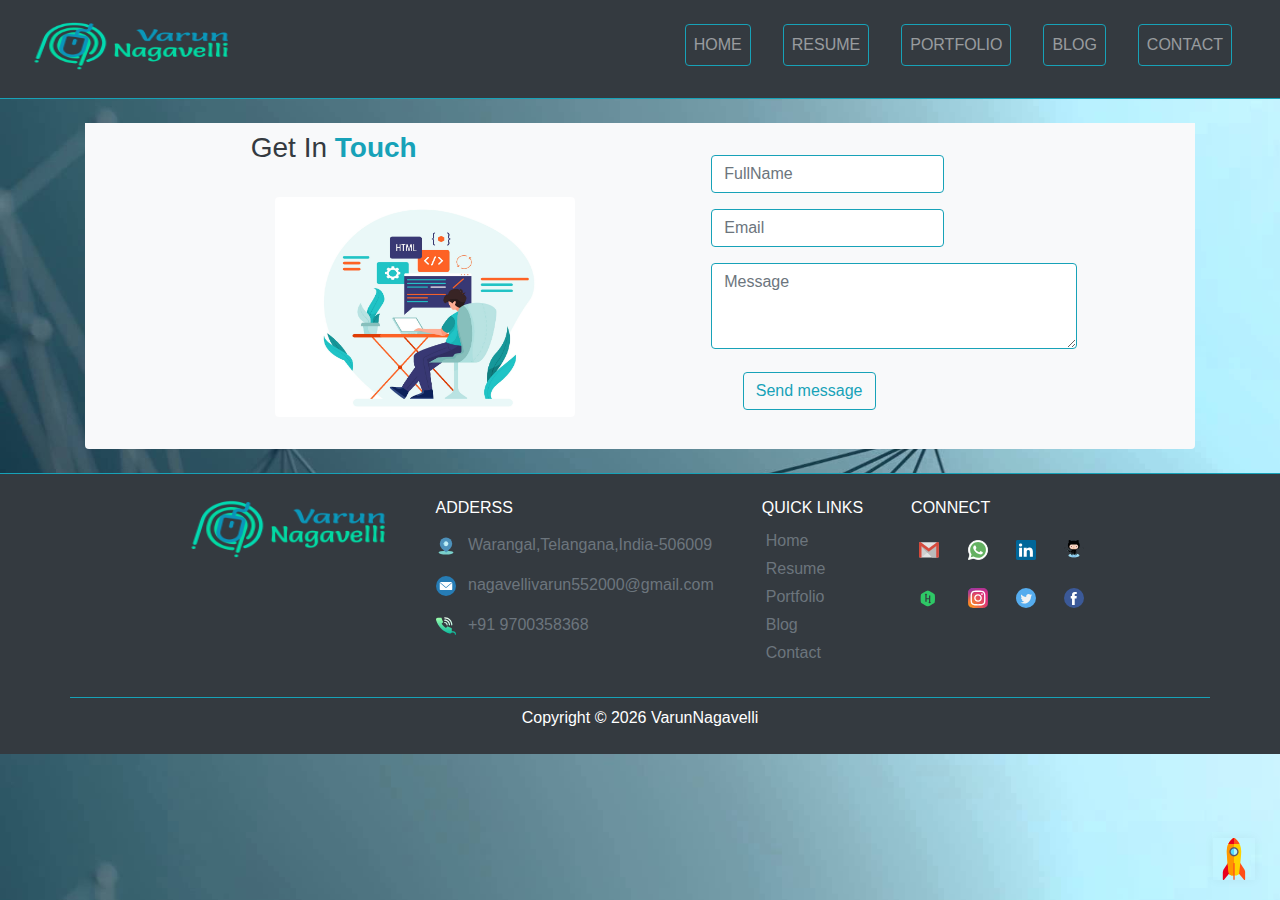
==== Contact.htm @ b2f405ee "Added new files" ====
<!DOCTYPE html>
<html lang="en">
  <head>
    <meta charset="utf-8" />
    <link rel="icon" href="./favicon.ico"/>
    <link rel="stylesheet" href="./styles.css"/>
    <meta name="viewport" content="width=device-width, initial-scale=1, shrink-to-fit=no">
    <meta name="theme-color" content="#000000" />
    <meta name="description" content="Web site created using create-react-app"/>
    
    <!-- jQuery -->
        <script src="https://code.jquery.com/jquery-2.2.4.min.js" integrity="sha256-BbhdlvQf/xTY9gja0Dq3HiwQF8LaCRTXxZKRutelT44=" crossorigin="anonymous"></script>
    
    <!-- Bootstrap files (jQuery first, then Popper.js, then Bootstrap JS) -->
        <link href="https://stackpath.bootstrapcdn.com/bootstrap/4.4.1/css/bootstrap.min.css" rel="stylesheet" type="text/css"/>
        <script src="https://stackpath.bootstrapcdn.com/bootstrap/4.4.1/js/bootstrap.bundle.min.js" type="text/javascript"></script>
        <link rel="stylesheet" href="https://use.fontawesome.com/releases/v5.7.0/css/all.css" integrity="sha384-lZN37f5QGtY3VHgisS14W3ExzMWZxybE1SJSEsQp9S+oqd12jhcu+A56Ebc1zFSJ" crossorigin="anonymous">
    

    <title>Varun Nagavelli</title>

    <script type="text/javascript">
        /// some script
        $(function () {
            'use strict'
          $("[data-trigger]").on("click", function(){
                var trigger_id =  $(this).attr('data-trigger');
                $(trigger_id).toggleClass("show");
                $('body').toggleClass("offcanvas-active");
            });
            // close if press ESC button 
            $(document).on('keydown', function(event) {
                if(event.keyCode === 27) {
                  $(".navbar-collapse").removeClass("show");
                  $("body").removeClass("overlay-active");
                }
            });
            // close button 
            $(".btn-close").click(function(e){
                $(".navbar-collapse").removeClass("show");
                $("body").removeClass("offcanvas-active");
            });
        })       
    </script>

    <script>
      $(document).ready(function() {
      $(window).scroll(function() {
      if ($(this).scrollTop() > 20) {
      $('#toTopBtn').fadeIn();
      } else {
      $('#toTopBtn').fadeOut();
      }
      });

      $('#toTopBtn').click(function() {
      $("html, body").animate({
      scrollTop: 0
      }, 1000);
      return false;
      });
      });
    </script>

  </head>
  <body>
    <noscript>You need to enable JavaScript to run this app.</noscript>
    <a href="/" id="toTopBtn" class="cd-top text-replace js-cd-top cd-top--is-visible cd-top--fade-out" data-abc="true"></a>    
    <div id="root" class="d-flex flex-column">
    <!-- Header -->
    <!-- NavBar Start -->
      <div class="bg-dark border-bottom border-info">
          <nav class="navbar navbar-expand-lg navbar-dark bg-dark">
            <div class="container">
              <a class="navbar-brand center d-block" href="index.html"><img class="navbar-brand" src="logo.png" height="60" width="200" alt="VARUN"/></a>
              <button class="navbar-toggler bg-dark" type="button" data-trigger="#main_nav">
                <span class="navbar-toggler-icon"></span>
              </button>
            </div>        
            <div class="navbar-collapse py-2" id="main_nav">
              <div class="offcanvas-header py-5">
                <span class="container bg-dark rounded">
                  <h3 class="text-info py-2 ml-3">MENU</h3>
                  <button class="btn btn-danger btn-close close text-white" aria-label="Close"><span aria-hidden="true">&times;</span></button>
                </span>                 
              </div>
              <ul class="navbar-nav ml-auto mr-3">
                <li class="nav-item px-3 py-2"><a class="nav-link btn btn-outline-info" href="index.html">HOME</a> </li>
                <li class="nav-item px-3 py-2"><a class="nav-link btn btn-outline-info" href="Resume.htm">RESUME</a></li>
                <li class="nav-item px-3 py-2"><a class="nav-link btn btn-outline-info" href="Portfolio.htm">PORTFOLIO</a></li>
                <li class="nav-item px-3 py-2"><a class="nav-link btn btn-outline-info" href="#">BLOG</a></li>
                <li class="nav-item px-3 py-2"><a class="nav-link btn btn-outline-info" href="Contact.htm">CONTACT</a></li>
              </ul>
            </div>
          </nav>
        <span class="p-1 d-flex flex-column"></span>      
      </div>
      <!-- Navbar End -->

      <!-- Body Start-->
        <div class="container" id="Getintouch">
        <div class="container-fluid rounded-bottom bg-light py-2 my-4 justify-content-center d-flex flex-row">
          <span class="getintch">
            <div class="justify-content-center d-flex flex-column mx-5">
              <div class="pd-2">
                <h3 class="display-5 block-title text-dark">Get In <b class="text-info">Touch</b></h3>
              </div>
              <div class="p-4">
                <img class="rounded" src="git.jpg" height="220" width="300" alt=""></img>
              </div>
            </div>
            <div class="justify-content-center py-4 ml-5">            
              <div class="text-info">
                <form id="contact-form" method="" action=""> 
                  <ul class="list-unstyled">
                    <li class="list-inline-item">
                    <i class="fa fa-user pr-1"></i>
                    </li>
                    <li class="list-inline-item">
                    <input id="form_name" type="text" name="name" class="form-control border-info" placeholder="FullName" required="required" data-error="Name is required." />
                    </li> 
                  </ul>
                  <ul class="list-unstyled">
                    <li class="list-inline-item">               
                    <i class="fa fa-envelope pr-1"></i>
                    </li>
                    <li class="list-inline-item">
                    <input id="form_email" type="email" name="email" class="form-control border-info" placeholder="Email" required="required" data-error="Valid email is required." />
                    </li>
                  </ul>
                  <ul class="list-unstyled">
                    <li class="list-inline-item">
                    <i class="fa fa-comment pr-1"></i>
                    </li>
                    <li class="list-inline-item">
                    <textarea id="form_message" name="message" class="form-control border-info" placeholder="Message" rows="3" cols="35" required="required" data-error="Please, leave me a message."></textarea>
                    </li>
                  </ul> 
                    <input type="submit" class="btn btn-outline-info mx-5" value="Send message"/>
                </form>
              </div>
            </div>
          </span>
        </div>        
      </div>
      <!-- Body End -->

      <!-- Footer Start -->
      <div class="text-center text-white bg-dark border-top border-info">
        <div class="d-flex justify-content-center pt-2">
        <span class="offcanvas-cont d-flex justify-content-center">
          <span class="offcanvas-conts1">
            <div class="mx-4 my-3">
              <a href="index.html"><img src="logo.png" height="60" width="200" alt="VARUN"/></a>
            </div>
            <div class="mx-4 my-3">
              <div class="text-justify">
                <h6>ADDERSS</h6>
                <ul class="list-unstyled pt-2">
                  <li class="list-inline-item"><img src="icon/location.svg" height="20" width="20" alt="Location"/></li>  
                  <li class="list-inline-item text-secondary">Warangal,Telangana,India-506009</li>
                </ul>
                <ul class="list-unstyled">         
                  <li class="list-inline-item"><img src="icon/mailid.svg" height="20" width="20" alt="Mail"/></li>
                  <li class="list-inline-item text-secondary">nagavellivarun552000@gmail.com</li>
                </ul>
                <ul class="list-unstyled">  
                  <li class="list-inline-item"><img src="icon/call.svg" height="20" width="20" alt="Contact"/></li>
                  <li class="list-inline-item text-secondary">+91 9700358368</li>
                </ul> 
              </div>
            </div>
          </span>
          <span class="offcanvas-conts2 d-flex justify-content-center">         
            <div class="text-justify offcanvas-navs mx-4 my-3">
              <h6>QUICK LINKS</h6>
              <ul class="list-unstyled text-justify">
                <li class="pt-1 px-1"><a class="text-decoration-none text-secondary" href="index.html">Home</a></li>
                <span class="offcanvas-navsspn text-secondary"> /  </span>
                <li class="pt-1 px-1"><a class="text-decoration-none text-secondary" href="Resume.htm">Resume</a></li>
                <span class="offcanvas-navsspn text-secondary"> / </span>
                <li class="pt-1 px-1"><a class="text-decoration-none text-secondary" href="Portfolio.htm">Portfolio</a></li>
                <span class="offcanvas-navsspn text-secondary"> / </span>
                <li class="pt-1 px-1"><a class="text-decoration-none text-secondary" href="#">Blog</a></li>
                <span class="offcanvas-navsspn text-secondary"> / </span>
                <li class="pt-1 px-1"><a class="text-decoration-none text-secondary" href="Contact.htm">Contact </a></li>
              </ul>
            </div>
            <div class="text-justify mx-4 my-3">
              <h6>CONNECT</h6>
              <ul class="list-unstyled pt-2">
                <li class="list-inline-item px-2 py-1"><a href="mailto:nagavellivarun552000@gmail.com"><img src="icon/mail.svg" height="20" width="20" alt="Mail"/></a></li>
                <li class="list-inline-item px-2 py-1"><a href="https://api.whatsapp.com/send?phone=919700358368"><img src="icon/whatsapp.svg" height="20" width="20" alt="Whatsapp"/></a></li>
                <li class="list-inline-item px-2 py-1"><a href="https://www.linkedin.com/in/nagavelli-v-0679aa139/"><img src="icon/linkedin.svg" height="20" width="20" alt="LinkedIn"/></a></li>
                <li class="list-inline-item px-2 py-1"><a href="https://github.com/VarunNagavelli"><img src="icon/github.svg" height="20" width="20" alt="Github"/></a></li>
              </ul>  
              <ul class="list-unstyled">
                <li class="list-inline-item px-2 py-1"><a href="https://www.hackerrank.com/Varun_Arya07"><img src="icon/hackerrank.svg" height="20" width="20" alt="HackerRank"/></a></li>
                <li class="list-inline-item px-2 py-1"><a href="https://www.instagram.com/v_a_r_u_n__a_r_y_a/"><img src="icon/instagram.svg" height="20" width="20" alt="Instagram"/></a></li>
                <li class="list-inline-item px-2 py-1"><a href="https://twitter.com/NagavelliVarun"><img src="icon/twitter.svg" height="20" width="20" alt="Twitter"/></a></li>
                <li class="list-inline-item px-2 py-1"><a href="https://www.facebook.com/varun.aarya.96/"><img src="icon/facebook.svg" height="20" width="20" alt="Facebook"/></a></li>
              </ul>
            </div>
          </span>       
        </span>                          
      </div>
          <div class="container border-top border-info py-2">
            <span class="mx-auto">
              <p>Copyright &copy; <script>document.write(new Date().getFullYear())</script> VarunNagavelli</p>
            </span>
          </div>
      </div>
      <!-- Footer End   -->
    </div>    
  </body>
</html>
---- styles.css ----
/*Loader*/
@keyframes slide {
    0% {
      transform: translate(0, 0);
    }
    2% {
      transform: translate(33px, 0);
    }
    12.5% {
      transform: translate(33px, 0);
    }
    15.5% {
      transform: translate(66px, 0);
    }
    25% {
      transform: translate(66px, 0);
    }
    27% {
      transform: translate(66px, 33px);
    }
    37.5% {
      transform: translate(66px, 33px);
    }
    39.5% {
      transform: translate(33px, 33px);
    }
    50% {
      transform: translate(33px, 33px);
    }
    52% {
      transform: translate(33px, 66px);
    }
    62.5% {
      transform: translate(33px, 66px);
    }
    64.5% {
      transform: translate(0, 66px);
    }
    75% {
      transform: translate(0, 66px);
    }
    77% {
      transform: translate(0, 33px);
    }
    87.5% {
      transform: translate(0, 33px);
    }
    89.5% {
      transform: translate(0, 0);
    }
    100% {
      transform: translate(0, 0);
    }
}
.loader-wrapper{
    width: 100%;
    height: 100%;
    position: fixed;
    top: 0;
    left: 0;
    z-index: 1000;
    background-color: whitesmoke;
    display: flex;
    justify-content: center;
    align-items: center;
}
svg#loading {
    display: block;
    margin: auto;
    width: 20rem;
    height: auto;
}
svg#loading .rect {
    animation: slide 10s ease infinite;
}
svg#loading #rect1 {
    animation-delay: 0s;
}
svg#loading #rect2 {
    animation-delay: -1.42857143s;
}
svg#loading #rect3 {
    animation-delay: -2.85714286s;
}
svg#loading #rect4 {
    animation-delay: -4.28571429s;
}
svg#loading #rect5 {
    animation-delay: -5.71428571s;
}
svg#loading #rect6 {
    animation-delay: -7.14285714s;
}
svg#loading #rect7 {
    animation-delay: -8.57142857s;
}


/*Background*/
body{
    background-image: url(./bgimg.jpg);
    background-size: cover;
}


/*Scroll Rocket*/
.scroll {
    /* color: #fff; */
    margin-top: 100px
}
#toTopBtn {
    position: fixed;
    bottom: 20px;
    right: 25px;
    z-index: 98;
    padding: 21px;
    /* background-color: hsla(5, 76%, 62%, .8) */
}
@media (max-width: 480px) {
    #toTopBtn { right: 10px;
        bottom: 25px;
    }
}
.js .cd-top--fade-out {
    opacity: .5
}
.js .cd-top--is-visible {
    visibility: visible;
    opacity: 1
}
.js .cd-top {
    visibility: hidden;
    opacity: 0;
    transition: opacity .3s, visibility .3s, background-color .3s
}
.cd-top {
    position: fixed;
    bottom: 20px;
    bottom: var(--cd-back-to-top-margin);
    right: 20px;
    right: var(--cd-back-to-top-margin);
    display: inline-block;
    height: 40px;
    height: var(--cd-back-to-top-size);
    width: 40px;
    width: var(--cd-back-to-top-size);
    box-shadow: 0 0 10px rgba(0, 0, 0, .05) !important;
    background: url(./rocket.svg) no-repeat center 90%;
    /* background-color: hsla(5, 76%, 62%, .8); */
    /* background-color: hsla(var(--cd-color-3-h), var(--cd-color-3-s), var(--cd-color-3-l), 0.8) */
}


/*Nav-Collapse*/
body.offcanvas-active{
    overflow:hidden;
}
.offcanvas-header{ 
	display:none; 
}
@media (max-width: 992px) {
    .offcanvas-header{ 
    	display:block; 
    }
    .navbar-collapse {
        position: fixed;
        top:0; 
        bottom: 0;
        left: 100%;
        width: 100%;
        z-index: 1000;
        padding-right: 1rem;
        padding-left: 1rem;
        overflow-y: hidden;
        visibility: hidden;
        background-color: rgba(0,0,0,0.8);
        transition: visibility .2s ease-in-out, transform .2s ease-in-out;
    }
    .navbar-collapse.show {
        visibility: visible;
        transform: translateX(-100%);
    }
}


/*Footer*/
.offcanvas-cont{ 
	display:flex; 
    flex-direction:row;
}
.offcanvas-conts1{ 
	display:flex; 
     flex-direction:row;
}
.offcanvas-conts2{ 
	display:flex; 
    flex-direction:row;
}
.offcanvas-navsspn { 
	display:none; 
}
@media (max-width: 992px) {
    .offcanvas-cont{ 
    	display:flex;
        flex-direction:column;
    }
} 
@media (max-width: 768px) {
    .offcanvas-cont{ 
    	display:flex;
        flex-direction:column;
        }       
    } 
@media (max-width: 600px) {
    .offcanvas-cont{
    	display:flex;
        flex-direction:column;
    }
    .offcanvas-conts1{ 
    	display:flex; 
        flex-direction:column;
    }
    .offcanvas-conts2{ 
    	display:flex; 
        flex-direction:column;
    }
    .offcanvas-navs ul li { 
        display:inline-flex; 
    }
    .offcanvas-navsspn { 
        display:inline-flex; 
    }
}
@media (max-width: 480px) {
    .offcanvas-navs ul li{ 
    	display: inline-flex;
    }
} 


/*Carousel*/
#bgc{
    background-color: rgba(0,0,0,0.5);
    box-shadow: rgba(0,0,0,0.5);
}
.sli{
    font-family: 'Lora', serif;
    margin: auto;
    height: 0;
    text-align: center;
    color: #fffaf2; 
    font-size: 160%;
}

.offcanvas-bg { 
	display:none; 
}
@media (max-width: 768px) {
    .offcanvas-bg { 
    	display:block; 
    }
}
.offcanvas-bg1 { 
	display:none; 
}
@media (max-width: 480px) {
    .offcanvas-bg1 { 
    	display:block; 
    }
}

/* Resume */
@media (max-width: 992px) {
    .offcanvas-resedu { 
    	display:flex;
        flex-direction:column;
    }
}


/* Contact/GetInTouch */
.getintch { 
	display: flex;
    flex-direction:row;
}      
@media (max-width: 768px) {
    .getintch { 
    	display: flex;
    	flex-direction:column;
    }
}
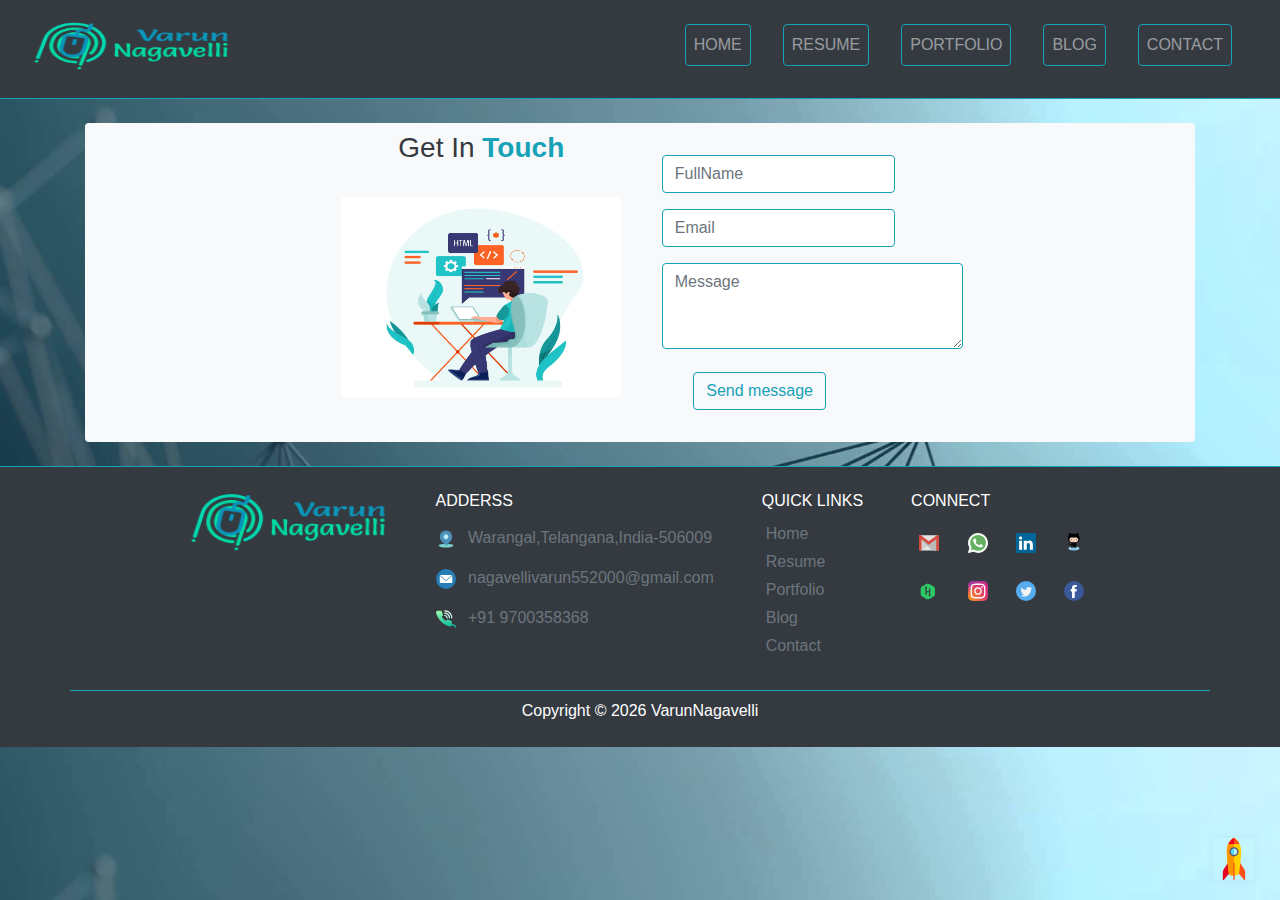
==== commit 1f17d258: "Update Contact.htm" ====
--- a/Contact.htm
+++ b/Contact.htm
@@ -99,17 +99,17 @@
 
       <!-- Body Start-->
         <div class="container" id="Getintouch">
-        <div class="container-fluid rounded-bottom bg-light py-2 my-4 justify-content-center d-flex flex-row">
+        <div class="rounded bg-light py-2 my-4 justify-content-center d-flex flex-row">
           <span class="getintch">
-            <div class="justify-content-center d-flex flex-column mx-5">
-              <div class="pd-2">
+            <div class="d-flex flex-column">
+              <div class="pd-2 text-center">
                 <h3 class="display-5 block-title text-dark">Get In <b class="text-info">Touch</b></h3>
               </div>
               <div class="p-4">
-                <img class="rounded" src="git.jpg" height="220" width="300" alt=""></img>
-              </div>
-            </div>
-            <div class="justify-content-center py-4 ml-5">            
+                <img class="rounded getintchimg" src="git.jpg" height="200" width="280" alt=""></img>
+              </div>
+            </div>
+            <div class="justify-content-center mx-auto py-4">            
               <div class="text-info">
                 <form id="contact-form" method="" action=""> 
                   <ul class="list-unstyled">
@@ -133,7 +133,7 @@
                     <i class="fa fa-comment pr-1"></i>
                     </li>
                     <li class="list-inline-item">
-                    <textarea id="form_message" name="message" class="form-control border-info" placeholder="Message" rows="3" cols="35" required="required" data-error="Please, leave me a message."></textarea>
+                    <textarea id="form_message" name="message" class="form-control border-info" placeholder="Message" rows="3" cols="28" required="required" data-error="Please, leave me a message."></textarea>
                     </li>
                   </ul> 
                     <input type="submit" class="btn btn-outline-info mx-5" value="Send message"/>
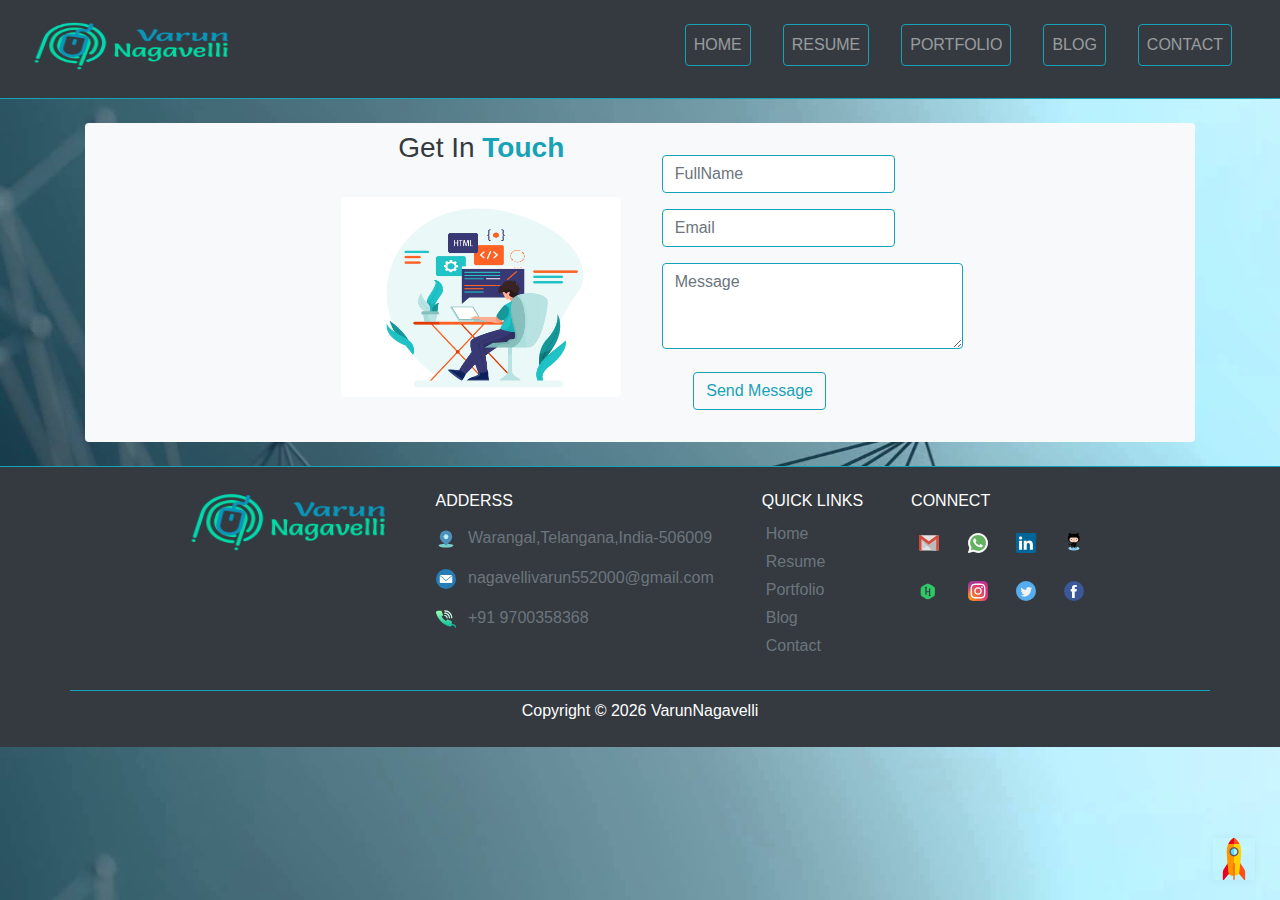
==== commit 40a36e64: "Update Contact.htm" ====
--- a/Contact.htm
+++ b/Contact.htm
@@ -111,7 +111,7 @@
             </div>
             <div class="justify-content-center mx-auto py-4">            
               <div class="text-info">
-                <form id="contact-form" method="" action=""> 
+                <form id="contact-form" method="POST" name=”EmailForm” action="https://formspree.io/f/xnqozren"> 
                   <ul class="list-unstyled">
                     <li class="list-inline-item">
                     <i class="fa fa-user pr-1"></i>
@@ -136,7 +136,7 @@
                     <textarea id="form_message" name="message" class="form-control border-info" placeholder="Message" rows="3" cols="28" required="required" data-error="Please, leave me a message."></textarea>
                     </li>
                   </ul> 
-                    <input type="submit" class="btn btn-outline-info mx-5" value="Send message"/>
+                    <input type="submit" class="btn btn-outline-info mx-5" name="send" value="Send Message"/>
                 </form>
               </div>
             </div>
@@ -146,7 +146,7 @@
       <!-- Body End -->
 
       <!-- Footer Start -->
-      <div class="text-center text-white bg-dark border-top border-info">
+      <div class="text-center text-white bg-dark border-top border-info footer">
         <div class="d-flex justify-content-center pt-2">
         <span class="offcanvas-cont d-flex justify-content-center">
           <span class="offcanvas-conts1">
@@ -176,7 +176,7 @@
               <h6>QUICK LINKS</h6>
               <ul class="list-unstyled text-justify">
                 <li class="pt-1 px-1"><a class="text-decoration-none text-secondary" href="index.html">Home</a></li>
-                <span class="offcanvas-navsspn text-secondary"> /  </span>
+                <span class="offcanvas-navsspn text-secondary"> / </span>
                 <li class="pt-1 px-1"><a class="text-decoration-none text-secondary" href="Resume.htm">Resume</a></li>
                 <span class="offcanvas-navsspn text-secondary"> / </span>
                 <li class="pt-1 px-1"><a class="text-decoration-none text-secondary" href="Portfolio.htm">Portfolio</a></li>
